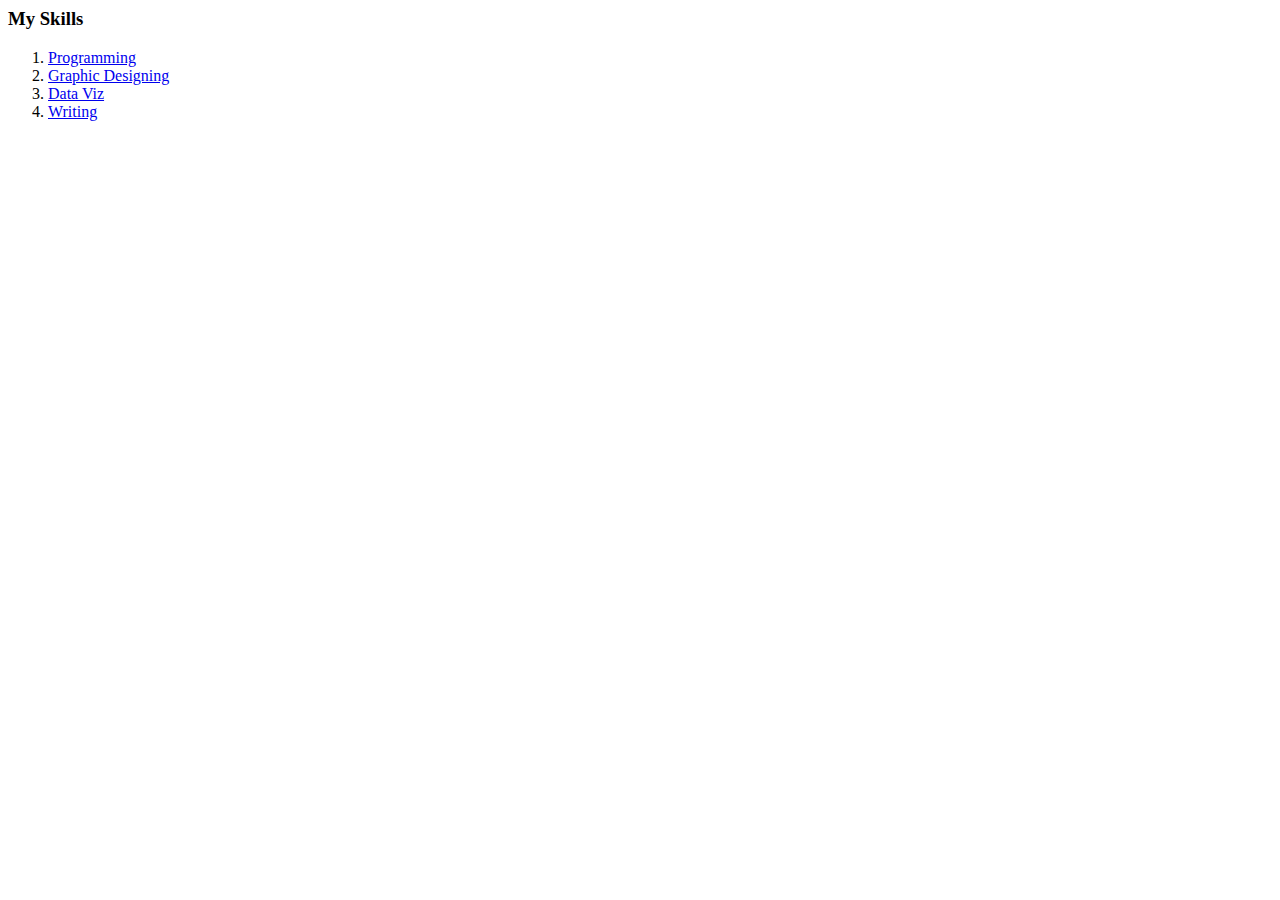
==== skills.html @ 53c82aab "#13" ====
<html>
    <head>
        <meta charset="utf-8">
        <title>My Skills</title>
        <link rel="stylesheet" href="css/styles.css">
    </head>
    <body>
        <h3>My Skills</h3>
    <ol>
      <li><a href="https://github.com/tayyab-ilyas">Programming</a></li>
      <li><a href="https://www.instagram.com/tayyab.psd/">Graphic Designing</a></li>
      <li><a href="https://public.tableau.com/app/profile/thincc8326">Data Viz</a></li>
      <li><a href="https://thincc.medium.com/">Writing</a></li>
    </ol>


    </body>
</html>
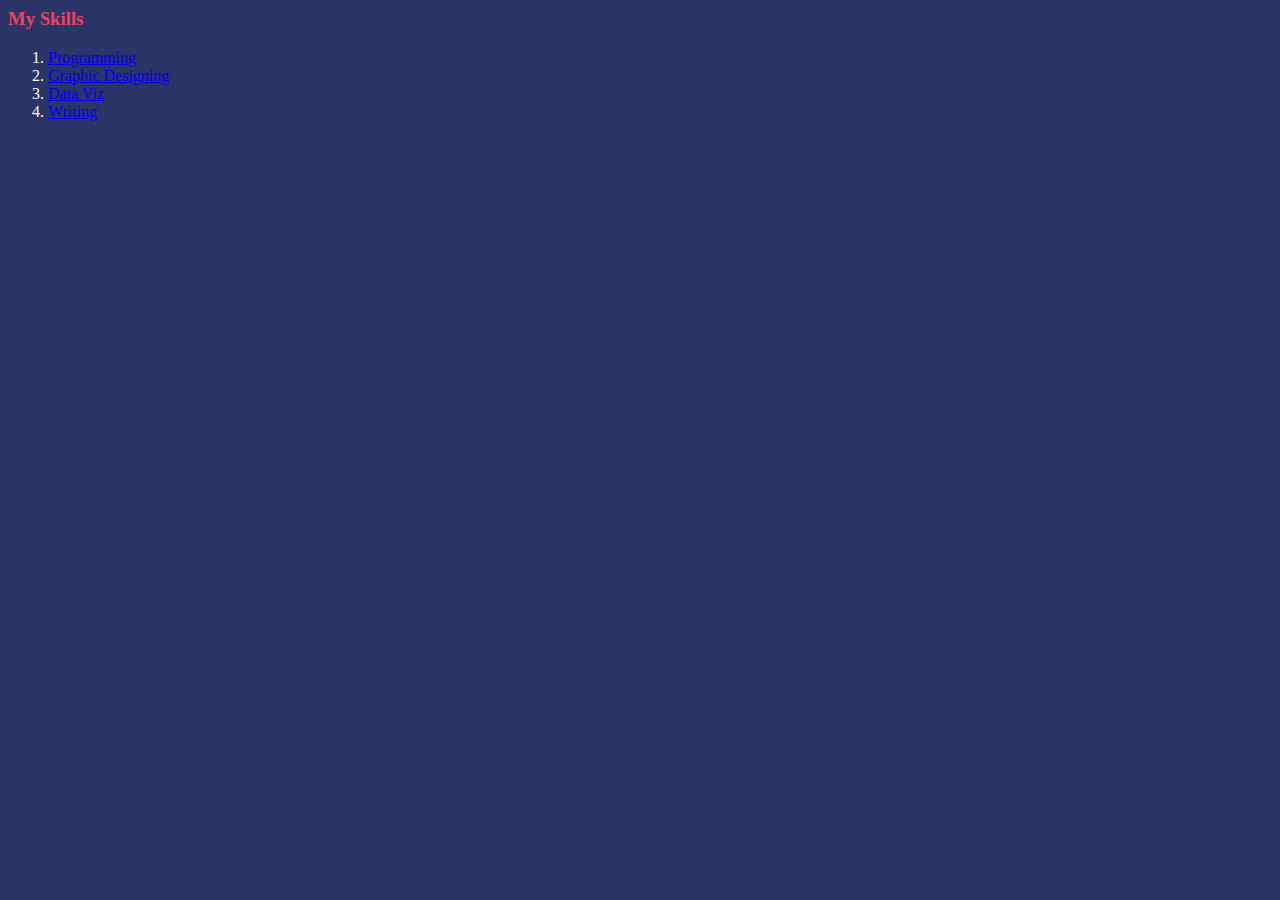
==== commit 5c84296e: "15" ====
--- a/skills.html
+++ b/skills.html
@@ -15,4 +15,4 @@
 
 
     </body>
-</html>+</html>
--- a/css/styles.css
+++ b/css/styles.css
@@ -0,0 +1,28 @@
+body {
+  background-color: #2b3467;
+}
+h1 {
+  color: #EB455F;
+}
+h3 {
+  color: #EB455F;
+}
+p{
+    color: #FCFFE7;
+}
+li{
+    color:#FCFFE7;
+}
+th{
+    color:#FCFFE7;
+}
+td{
+    color:#FCFFE7;
+}
+hr {
+  border-style: none;
+  border-top-style: dotted;
+  border-color: grey;
+  border-width: 5px;
+  width: 5%;
+}
